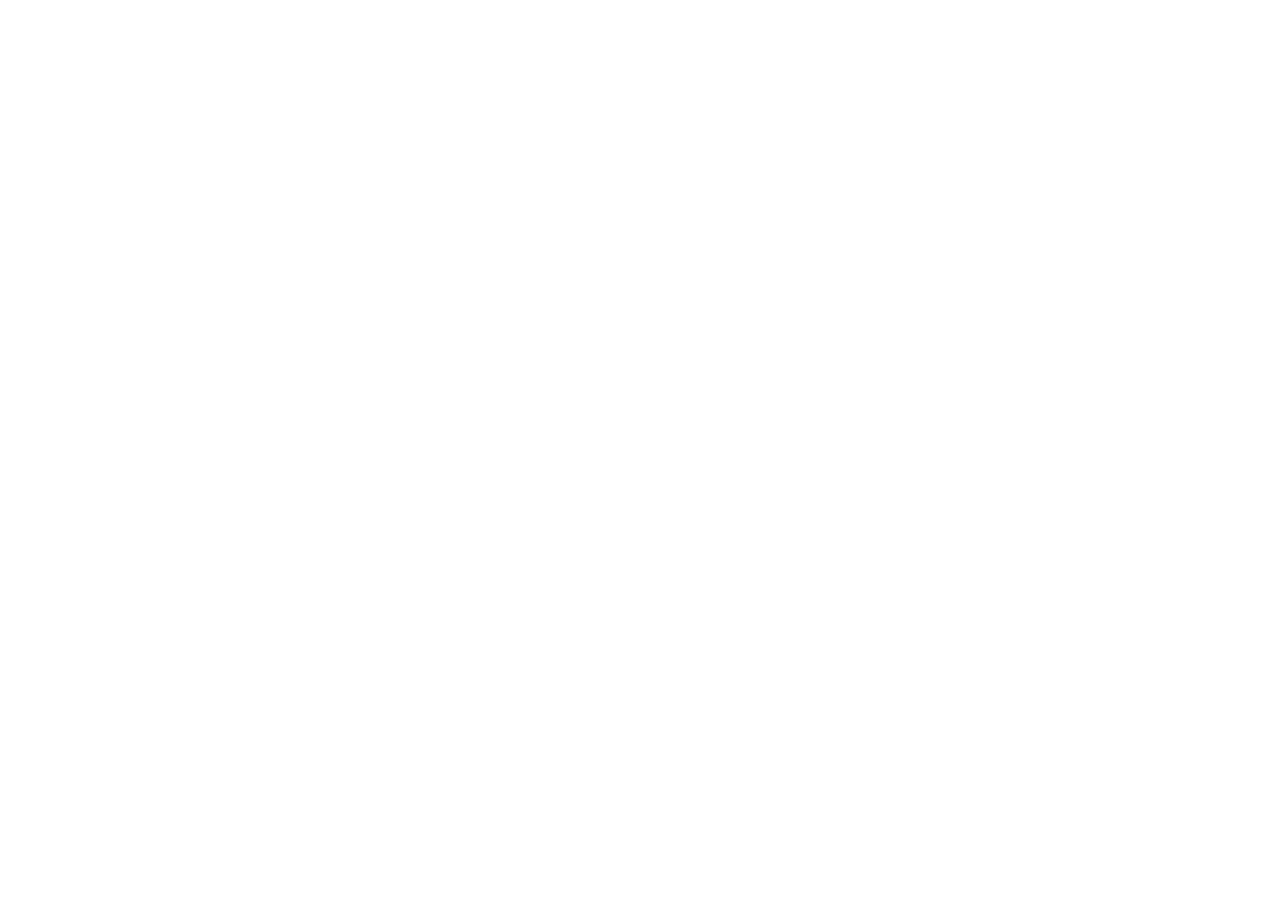
==== src/index.html @ 813b0729 "init folder/page" ====
<!DOCTYPE html>
<html lang="en">
<head>
    <meta charset="UTF-8">
    <meta http-equiv="X-UA-Compatible" content="IE=edge">
    <meta name="viewport" content="width=device-width, initial-scale=1.0">
    <title>Todolist</title>
    <link rel = "icon" type = "image/x-icon" href = "../resources/todolist_icon.png">
    <link rel = "stylesheet" type = "text/css" href = "styles.css">
    <script src = "script.js" defer></script>
</head>
<body>
    
</body>
</html>
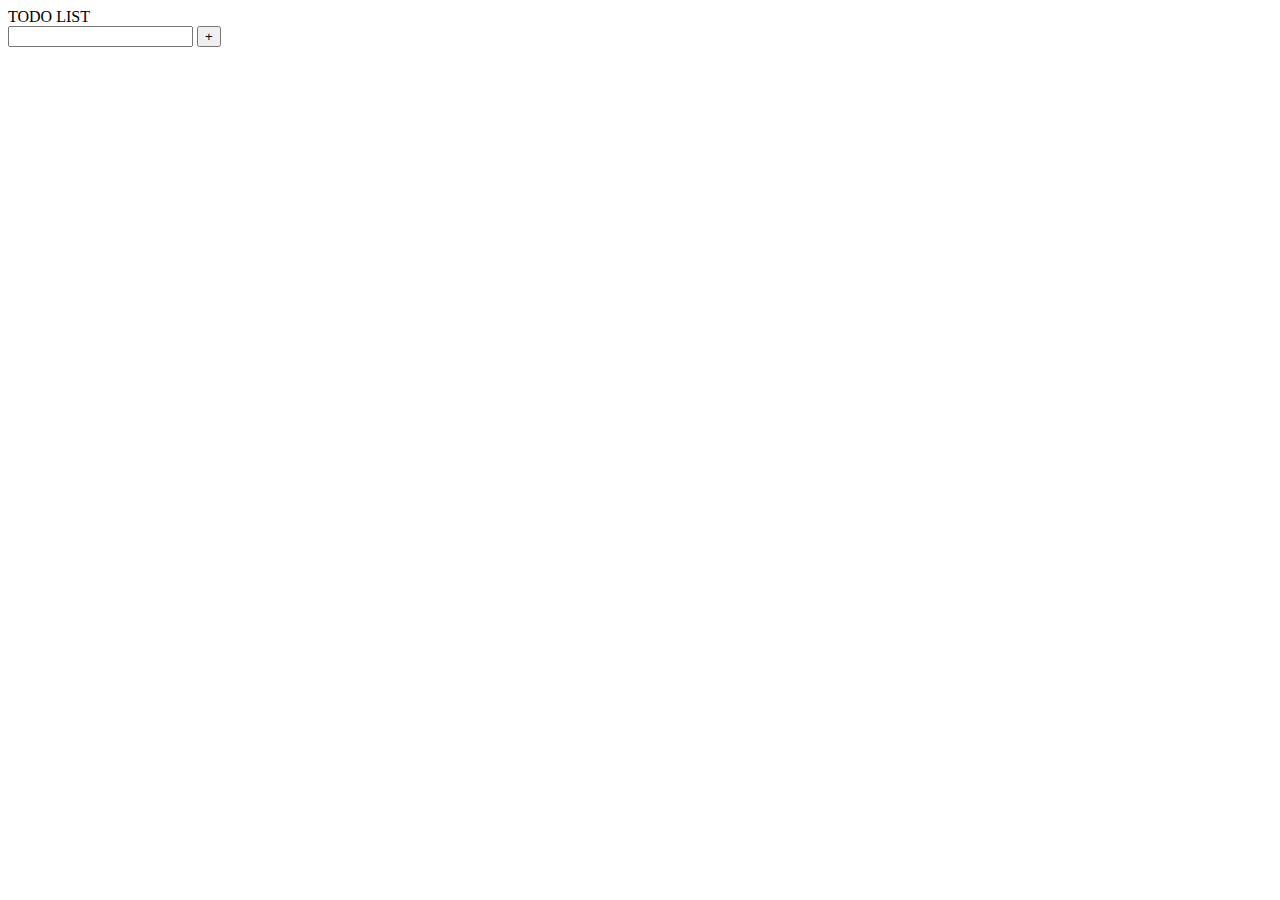
==== commit c519b883: "html done" ====
--- a/src/index.html
+++ b/src/index.html
@@ -7,9 +7,15 @@
     <title>Todolist</title>
     <link rel = "icon" type = "image/x-icon" href = "../resources/todolist_icon.png">
     <link rel = "stylesheet" type = "text/css" href = "styles.css">
-    <script src = "script.js" defer></script>
 </head>
 <body>
-    
+    <hl>TODO LIST</hl>
+    <div class = "container">
+        <input id = "inputField" type = "text">
+        <button id = "addTask">+</button>
+        <div class = "tasks" id = "taskContainer">
+        </div>
+    </div>
+    <script src = "script.js"></script>
 </body>
 </html>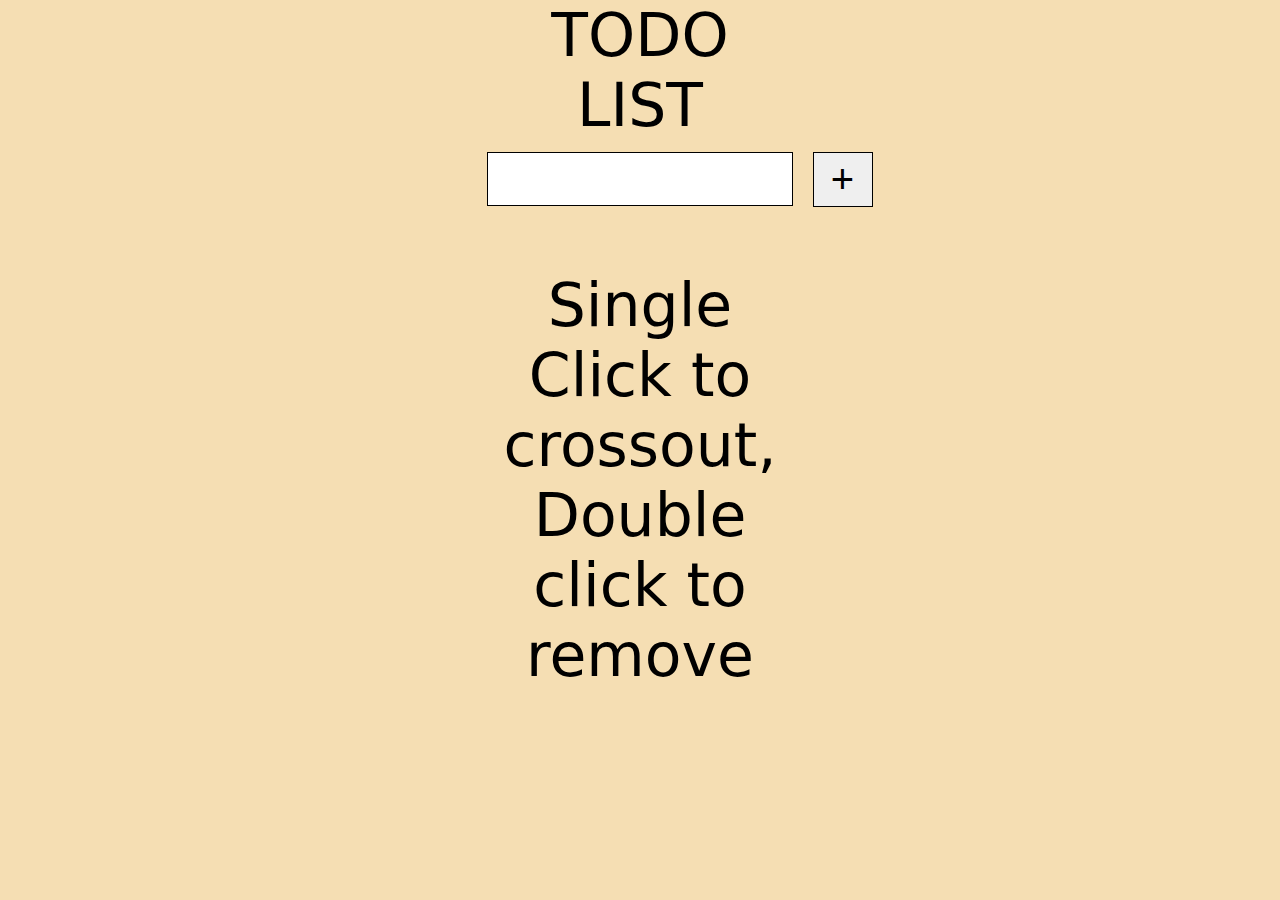
==== commit 6a8f4972: "finished styling" ====
--- a/src/index.html
+++ b/src/index.html
@@ -9,6 +9,7 @@
     <link rel = "stylesheet" type = "text/css" href = "styles.css">
 </head>
 <body>
+    <div id = "main-container">
     <hl>TODO LIST</hl>
     <div class = "container">
         <input id = "inputField" type = "text">
@@ -16,6 +17,10 @@
         <div class = "tasks" id = "taskContainer">
         </div>
     </div>
+    </div>
+    <div id = "infobox">
+        <p>Single Click to crossout, Double click to remove</p>
+    </div>
     <script src = "script.js"></script>
 </body>
 </html>--- a/src/styles.css
+++ b/src/styles.css
@@ -0,0 +1,46 @@
+html,body{
+    width: 50%;
+    margin: 0 auto;
+    text-align: center;
+    font-family:system-ui;
+    font-size: 60px;
+    background-color: wheat;
+}
+
+.container{
+    width: 400px;
+}
+
+#inputField{
+    width: 300px;
+    height: 50px;
+    border: 1px solid black;
+    outline: none;
+    font-size: 30px;
+    vertical-align: middle;
+}
+
+#addTask{
+    height: 55px;
+    width: 60px;
+    border: 1px solid black;
+    vertical-align: middle;
+    font-size: 40px;
+}
+
+#addTask:hover{
+    cursor: pointer;
+    border: 1px solid white;
+    color: white;
+    background-color: black;
+}
+
+.tasks{
+    margin-top: 25px;
+}
+
+.task-styling{
+    margin:0;
+    cursor: pointer;
+    font-size: 40px;
+}
